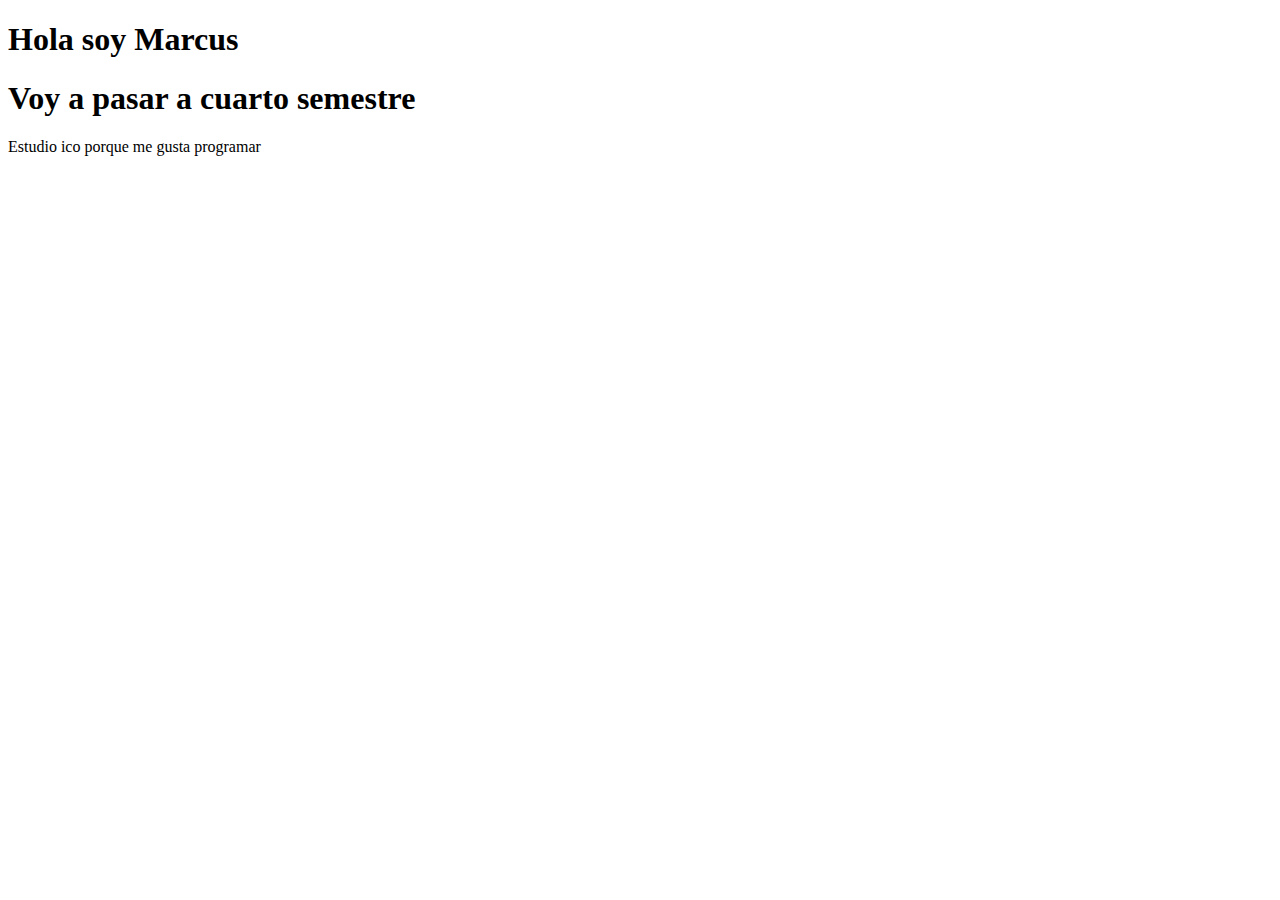
==== index.html @ 827ec97d "index.html" ====
<!DOCTYPE html>
<html lang="en">
<head>
    <meta charset="UTF-8">
    <meta name="viewport" content="width=device-width, initial-scale=1.0">
    <title>Estoy en el servidor</title>
    <link rel="stylesheet" href="style.css">
</head>
<body>
    <h1>Hola soy Marcus</h1>
    <h1>Voy a pasar a cuarto semestre</h1>
    <p>Estudio ico porque me gusta programar</p>
</body>
</html>
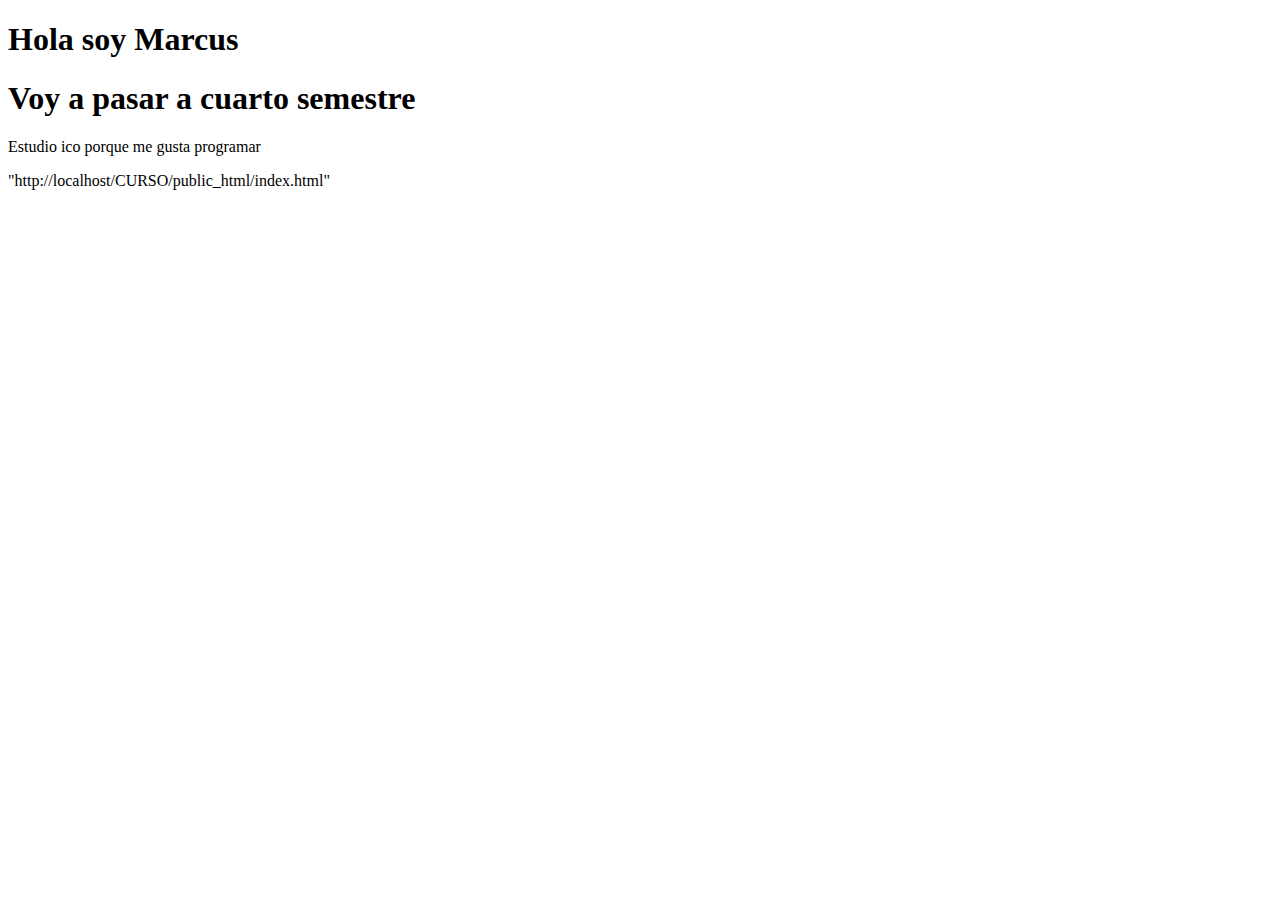
==== commit e8837898: "index.html" ====
--- a/index.html
+++ b/index.html
@@ -12,3 +12,4 @@
     <p>Estudio ico porque me gusta programar</p>
 </body>
 </html>
+"http://localhost/CURSO/public_html/index.html"
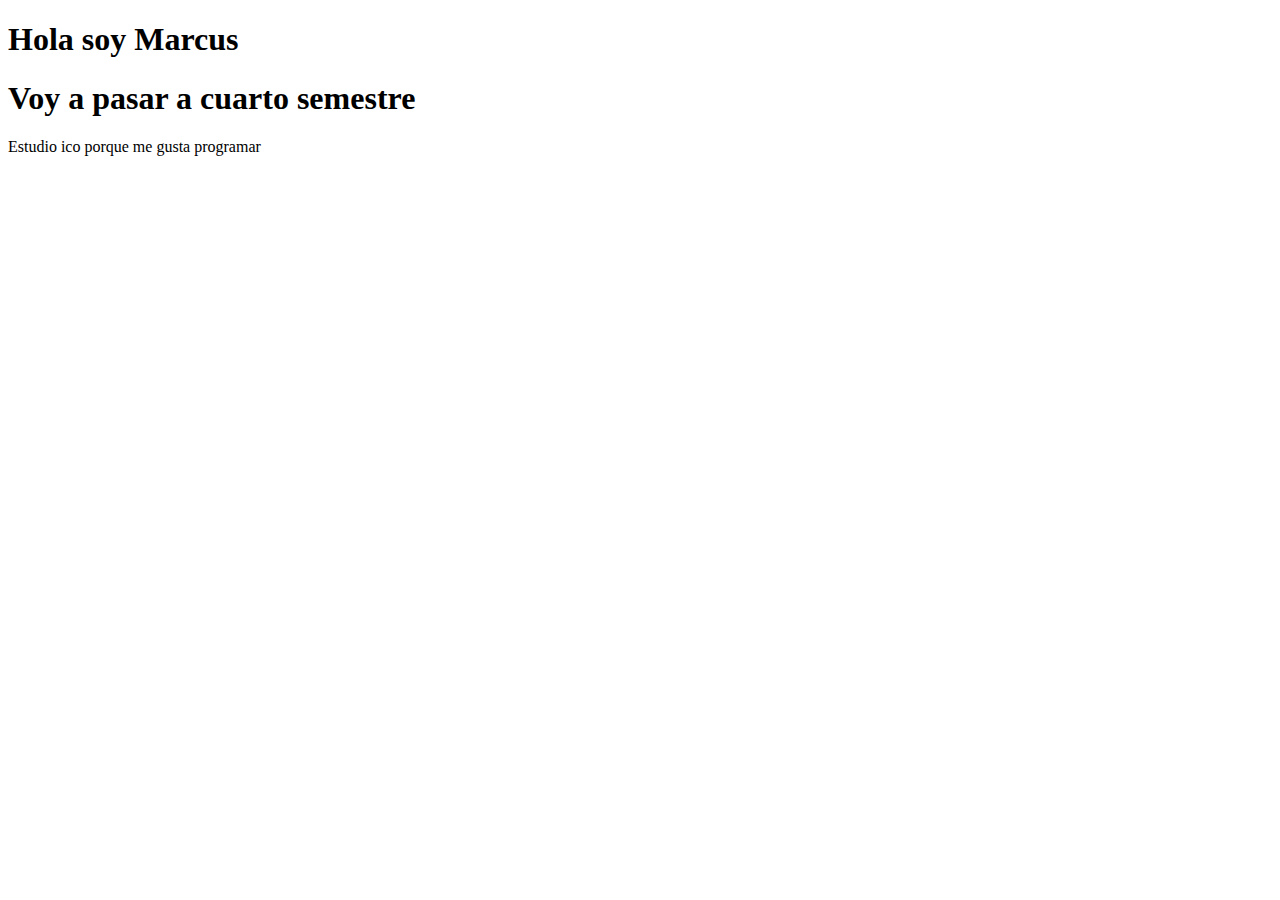
==== commit a2ec755f: "index.html" ====
--- a/index.html
+++ b/index.html
@@ -12,4 +12,3 @@
     <p>Estudio ico porque me gusta programar</p>
 </body>
 </html>
-"http://localhost/CURSO/public_html/index.html"
